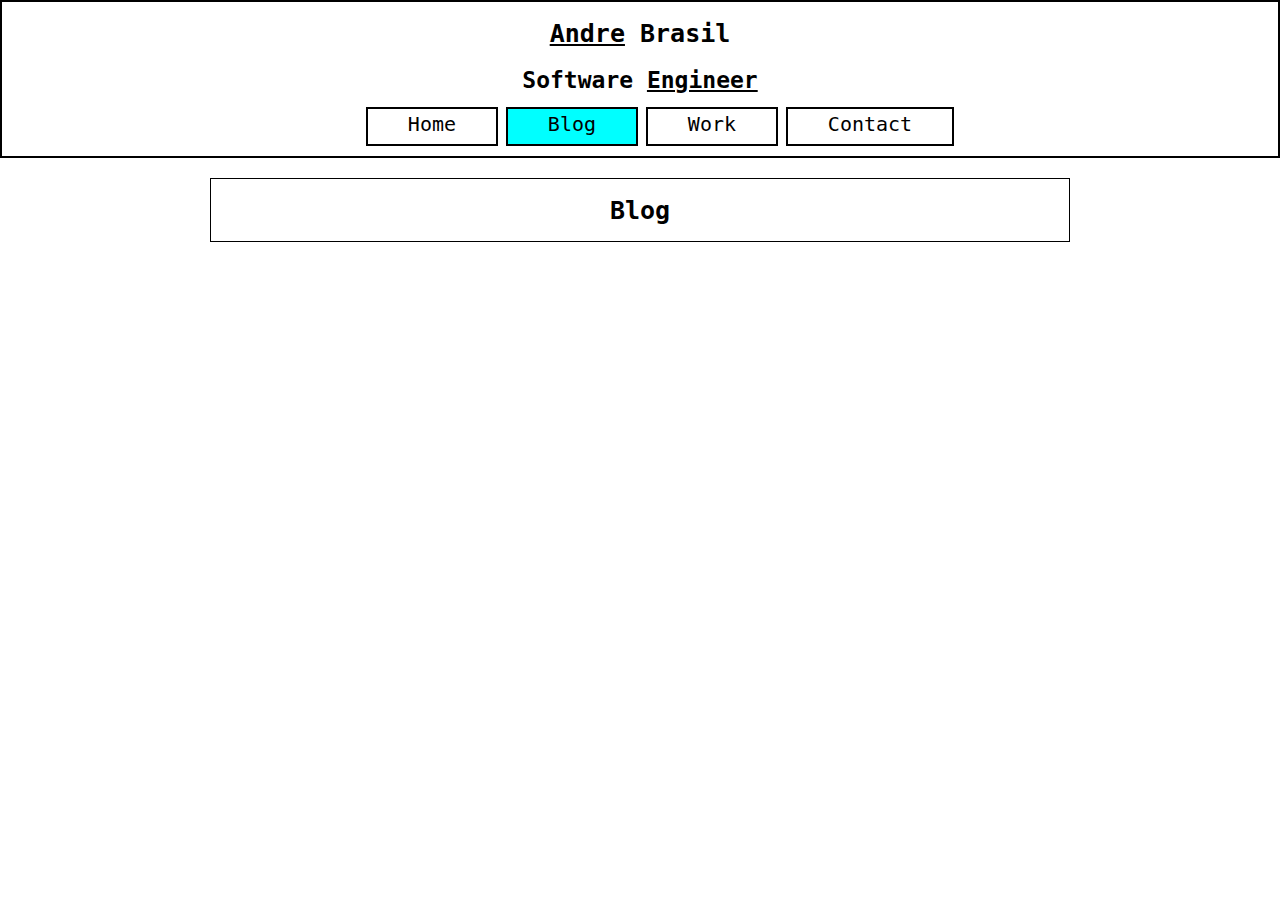
==== blog.html @ 7fb65097 "First commit of aang: My personal website" ====
<head>
    <link rel='stylesheet' href='./style.css'/>
</head>
<body>
<header>
    <nav>
        <h1><u>Andre</u> Brasil</h1>
        <h2>Software <u>Engineer</u></h2>
        <ul id="nav">
            <li><a href="./index.html">Home</a></li>
            <li style="background-color: cyan"><a href="./blog.html">Blog</a></li>
            <li><a href="./work.html">Work</a></li>
            <li><a href="./contact.html">Contact</a></li>
        </ul>
    </nav>
</header>

<main>
    <article>
        <h1>Blog</h1> 
    </article>
</main>

</body>
<footer>
</footer>
---- style.css ----
body {
    margin: 0;
    font-family: monospace;
}
h1 {
    font-size: 25px;
}

h2 {
    font-size: 23;
}

h3 {
    font-size: 20px;
}
p {
    font-size: 19px; 
}

main {
    margin: 20 200;
}

article{
   margin: 10;
   text-align: center; 
   border: 1px black solid;
}

article > p {
    text-align: justify;
    padding: 10;
}

nav {
    border: 2px black solid;
}

nav > h1, h2, h3 {
    text-align: center;
    width: 100%;
}

#nav {
    text-align:center;
    margin-bottom: 20;
}

#nav li {
    display:inline;
    border: 2px black solid;
    padding: 10 0;
}
#nav a {
    font-size: 20px;
    text-decoration:none; 
    padding:0 40; /* variable width */
    color: black;
}

#nav li:hover {
    background-color: cyan;
}


table {
    margin: 10;
}

td {
    padding: 10;
    border: 1px black solid;
}

td:hover {
    background-color: cyan;
}

th {
    float: left;
}
.contact-container {
    width: 100%;
}
#me-image {
    width: 300px;
    height: 300px;
    float: right;
}


.tech-list {
    font-size: 19px; 
}
/* It would be cool to have the box painted with color according to the percentage of
knowledge in that language */

.tech-list > li {
    padding: 5px;
    border: 1px solid black;
    font-weight: bold;
    display: inline-block;
}
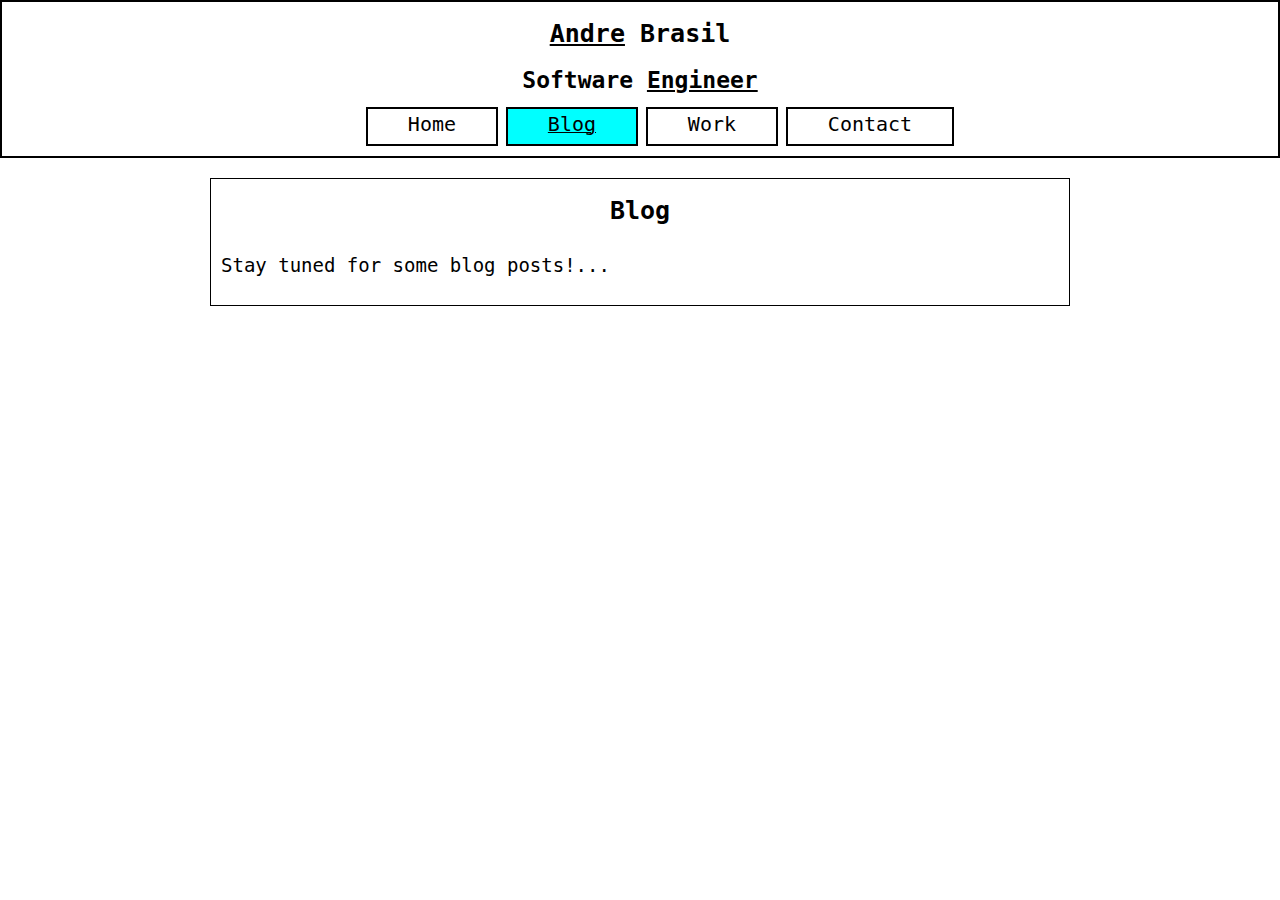
==== commit 6a01a25c: "added work and other stuff" ====
--- a/blog.html
+++ b/blog.html
@@ -1,4 +1,7 @@
+<html lang="en">
 <head>
+    <meta charset="utf-8" />
+    <title>Andre | Blog</title>
     <link rel='stylesheet' href='./style.css'/>
 </head>
 <body>
@@ -8,7 +11,7 @@
         <h2>Software <u>Engineer</u></h2>
         <ul id="nav">
             <li><a href="./index.html">Home</a></li>
-            <li style="background-color: cyan"><a href="./blog.html">Blog</a></li>
+            <li style="background-color: cyan; text-decoration: underline;"><a href="./blog.html">Blog</a></li>
             <li><a href="./work.html">Work</a></li>
             <li><a href="./contact.html">Contact</a></li>
         </ul>
@@ -18,9 +21,11 @@
 <main>
     <article>
         <h1>Blog</h1> 
+        <p>Stay tuned for some blog posts!...</p>
     </article>
 </main>
 
 </body>
 <footer>
 </footer>
+</html>
--- a/style.css
+++ b/style.css
@@ -101,3 +101,36 @@
     font-weight: bold;
     display: inline-block;
 }
+
+/* work grid */
+.grid-container {
+    display: grid;
+     grid-template-columns: repeat(2, 1fr);
+     grid-gap: 10px;
+     grid-auto-rows: minmax(100px, auto);
+}
+
+.grid-item {
+    margin: 10px;
+    border: 1px solid black;
+    display: inline-grid;
+    text-align: justify;
+}
+
+
+.grid-item > p {
+    margin: 10px;
+}
+    
+.no-deco {
+    color: black;
+    text-decoration: none !important;
+}
+
+.grid-item > h3 {
+    text-decoration: underline;
+}
+.grid-item > h2:hover {
+    text-decoration: underline cyan;
+}
+
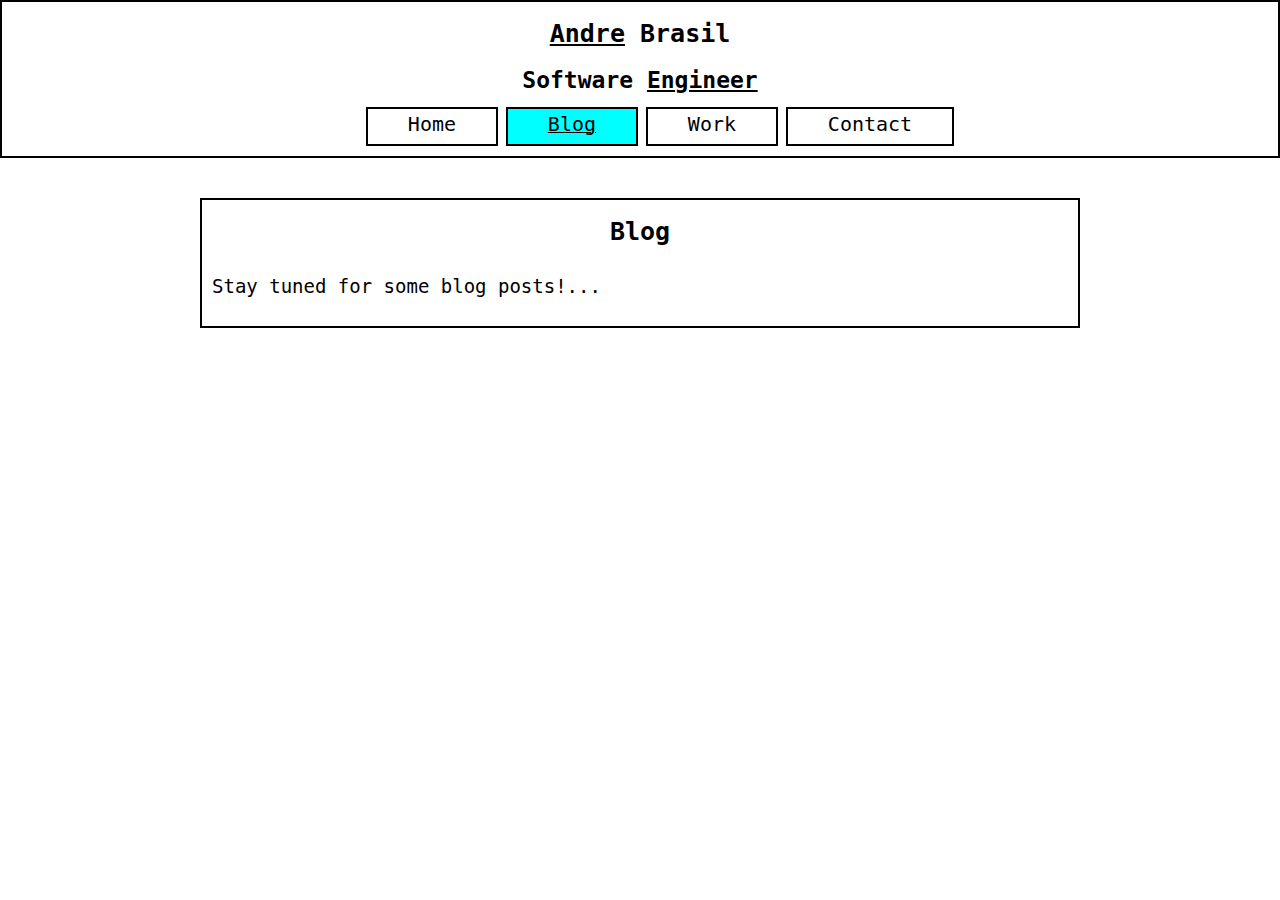
==== commit 1902f7ff: "Added new skills and learning list as well as some changes to the index" ====
--- a/blog.html
+++ b/blog.html
@@ -1,7 +1,7 @@
 <html lang="en">
 <head>
     <meta charset="utf-8" />
-    <title>Andre | Blog</title>
+    <title>Andre Brasil | Blog</title>
     <link rel='stylesheet' href='./style.css'/>
 </head>
 <body>
--- a/style.css
+++ b/style.css
@@ -22,9 +22,9 @@
 }
 
 article{
-   margin: 10;
+   margin: 40 0;
    text-align: center; 
-   border: 1px black solid;
+   border: 2px black solid;
 }
 
 article > p {
@@ -102,6 +102,8 @@
     display: inline-block;
 }
 
+/* ##### Work Page #####
+
 /* work grid */
 .grid-container {
     display: grid;
@@ -134,3 +136,19 @@
     text-decoration: underline cyan;
 }
 
+.done {
+    text-decoration: line-through cyan;
+}
+
+.learning-list {
+    font-size: 19px; 
+}
+
+.learning-list > li {
+    padding: 5px;
+    border: 1px solid black;
+    font-weight: bold;
+    display: inline-block;
+}
+
+
